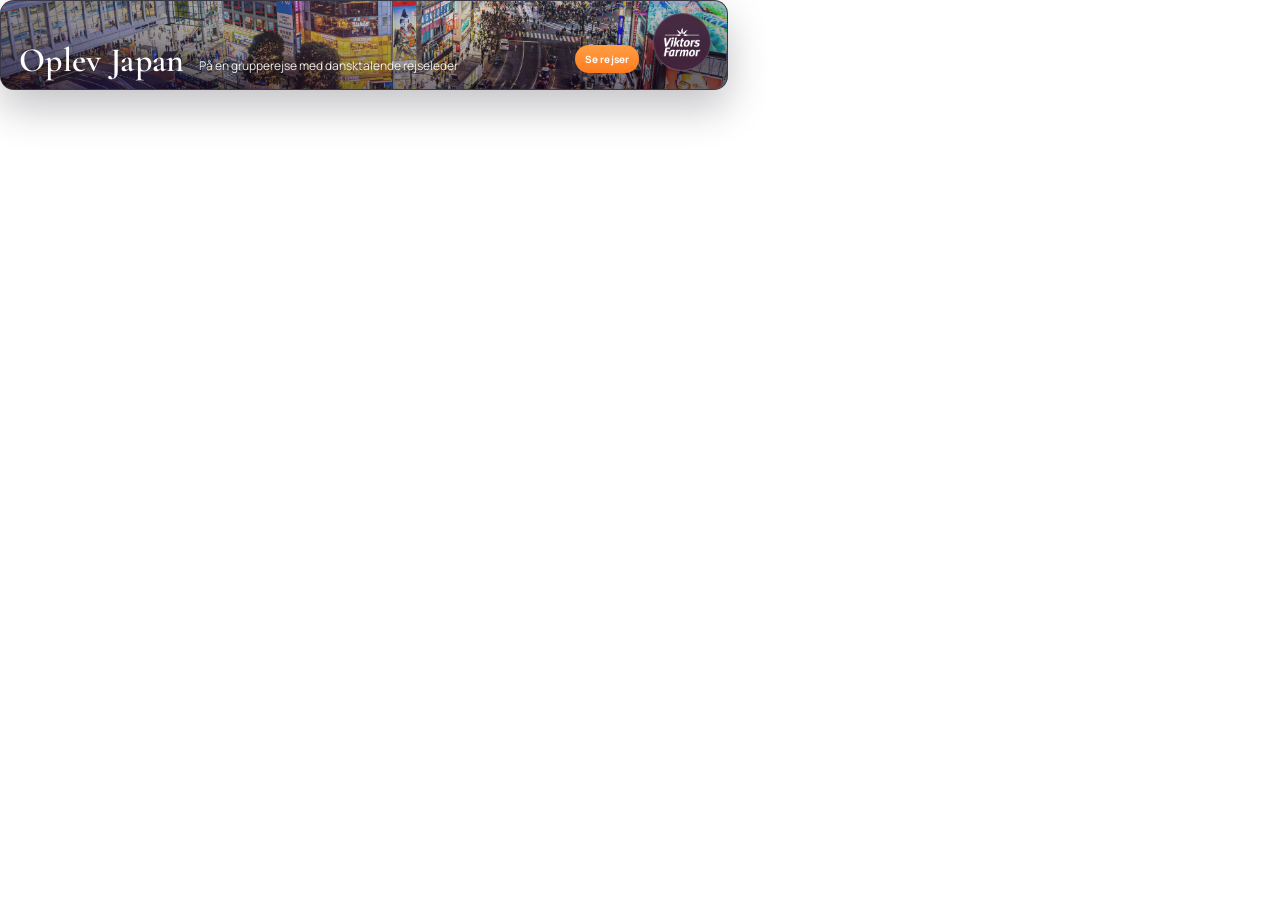
==== 728x90/index.html @ 48902189 "Add files via upload" ====
<!doctype html>
<html lang="da">
<head>
  <meta charset="utf-8">
  <meta name="viewport" content="width=device-width, initial-scale=1">
  <meta http-equiv="X-UA-Compatible" content="IE=edge">
  <title>Oplev Japan 728x90</title>
  <link rel="preconnect" href="https://fonts.googleapis.com">
  <link rel="preconnect" href="https://fonts.gstatic.com" crossorigin>
  <link href="https://fonts.googleapis.com/css2?family=Cormorant+Garamond:wght@500;600&family=Manrope:wght@400;500;700&display=swap" rel="stylesheet">
  <link rel="stylesheet" href="styles.css">
</head>
<body>
  <a class="banner" id="banner" href="javascript:void(0);" aria-label="Se rejser til Japan">
    <div class="media" aria-hidden="true">
      <video
        class="media__video"
        id="bgVideo"
        muted
        playsinline
        autoplay
        loop
        preload="auto"
        poster="../assets/img/shibuya-crossing.jpg">
        <source src="../assets/video/hero-japan.mp4" type="video/mp4">
      </video>
      <img class="media__image media__image--poster" src="../assets/img/shibuya-crossing.jpg" alt="">
      <div class="media__glow media__glow--pink"></div>
      <div class="media__glow media__glow--violet"></div>
      <div class="media__grain"></div>
      <div class="media__shade"></div>
    </div>

    <div class="logo-bubble" aria-hidden="true">
      <img class="logo-bubble__image logo-bubble__image--vf" src="../assets/img/vf-logo-white.png" alt="">
      <img class="logo-bubble__image logo-bubble__image--jubilee" src="../assets/img/jubiii-rejse-white.png" alt="">
    </div>

    <div class="content">
      <div class="copy">
        <h1>Oplev Japan</h1>
        <p class="subtitle">På en grupperejse med dansktalende rejseleder</p>
      </div>
      <span class="cta">Se rejser</span>
    </div>
  </a>

  <script src="script.js"></script>
</body>
</html>
---- 728x90/styles.css ----
:root {
  --banner-width: 728px;
  --banner-height: 90px;
  --ink: #ffffff;
  --ink-soft: rgba(255, 255, 255, 0.9);
  --border: rgba(255, 255, 255, 0.18);
  --shadow: 0 18px 40px rgba(10, 8, 20, 0.24);
  --radius: 14px;
  --cta-height: 28px;
}

* {
  box-sizing: border-box;
}

html,
body {
  margin: 0;
  min-height: 100%;
  background: #ffffff;
}

body {
  display: grid;
  place-items: start;
  font-family: "Manrope", Arial, sans-serif;
}

.banner {
  position: relative;
  display: block;
  width: var(--banner-width);
  height: var(--banner-height);
  overflow: hidden;
  cursor: pointer;
  color: var(--ink);
  text-decoration: none;
  border-radius: var(--radius);
  background: #100d1f;
  box-shadow: var(--shadow);
  border: 1px solid var(--border);
  isolation: isolate;
}

.media,
.media__video,
.media__image,
.media__glow,
.media__grain,
.media__shade,
.logo-bubble {
  position: absolute;
  inset: 0;
}

.media__video,
.media__image {
  width: 100%;
  height: 100%;
  object-fit: cover;
}

.media__video,
.media__image {
  z-index: 1;
  transform: scale(1.04);
  animation: cityPan 16s ease-in-out infinite alternate;
  transform-origin: center center;
}

.media__video {
  opacity: 0;
  transition: opacity 500ms ease;
}

.banner.is-video-ready .media__video {
  opacity: 1;
}

.media__image--poster {
  transition: opacity 500ms ease;
}

.banner.is-video-ready .media__image--poster {
  opacity: 0;
  pointer-events: none;
}

.media__glow {
  z-index: 2;
  border-radius: 50%;
  mix-blend-mode: screen;
  filter: blur(10px);
}

.media__glow--pink {
  top: -50px;
  left: 36%;
  width: 180px;
  height: 180px;
  background: radial-gradient(circle, rgba(255, 118, 192, 0.2) 0%, rgba(255, 118, 192, 0.08) 42%, transparent 72%);
  animation: pulseGlow 8s ease-in-out infinite;
}

.media__glow--violet {
  right: 4%;
  bottom: -88px;
  width: 210px;
  height: 210px;
  background: radial-gradient(circle, rgba(149, 79, 255, 0.26) 0%, rgba(149, 79, 255, 0.1) 44%, transparent 74%);
  animation: pulseGlow 10s ease-in-out infinite reverse;
}

.media__grain {
  z-index: 3;
  opacity: 0.22;
  background-image:
    radial-gradient(circle at 25% 30%, rgba(255, 255, 255, 0.4) 0 0.75px, transparent 1px),
    radial-gradient(circle at 72% 62%, rgba(10, 8, 20, 0.2) 0 0.75px, transparent 1px);
  background-size: 20px 20px, 24px 24px;
  mix-blend-mode: soft-light;
}

.media__shade {
  z-index: 4;
  background:
    linear-gradient(180deg, rgba(248, 238, 232, 0.1) 0%, rgba(244, 229, 221, 0.1) 25%, rgba(24, 14, 36, 0.46) 100%),
    linear-gradient(90deg, rgba(22, 14, 34, 0.58) 0%, rgba(22, 14, 34, 0.3) 40%, rgba(22, 14, 34, 0.16) 68%, rgba(22, 14, 34, 0.34) 100%);
}

.logo-bubble {
  z-index: 6;
  inset: auto;
  top: 12px;
  right: 16px;
  width: 58px;
  height: 58px;
  display: grid;
  place-items: center;
  border-radius: 50%;
  background: rgba(66, 32, 58, 0.92);
  border: 1px solid rgba(255, 255, 255, 0.16);
  box-shadow: 0 10px 24px rgba(20, 8, 18, 0.3);
  backdrop-filter: blur(8px);
  opacity: 0;
  transform: translateY(-10px) scale(0.92);
  overflow: hidden;
}

.logo-bubble__image {
  position: absolute;
  display: block;
  object-fit: contain;
  transition: opacity 540ms ease, transform 540ms ease;
}

.logo-bubble__image--vf {
  width: 38px;
  height: 38px;
  opacity: 1;
  transform: scale(1);
}

.logo-bubble__image--jubilee {
  width: 48px;
  height: 48px;
  opacity: 0;
  transform: scale(0.82);
}

.banner.is-logo-swapped .logo-bubble {
  animation: bubblePulse 760ms ease;
}

.banner.is-logo-swapped .logo-bubble__image--vf {
  opacity: 0;
  transform: scale(0.82);
}

.banner.is-logo-swapped .logo-bubble__image--jubilee {
  opacity: 1;
  transform: scale(1);
}

.content {
  position: relative;
  z-index: 7;
  display: flex;
  align-items: flex-end;
  justify-content: space-between;
  width: 100%;
  height: 100%;
  padding: 12px 88px 12px 18px;
  gap: 16px;
}

.copy {
  display: flex;
  align-items: flex-end;
  gap: 14px;
  min-width: 0;
}

.content h1,
.subtitle,
.cta {
  opacity: 0;
  transform: translateY(10px);
}

.banner.is-animated .logo-bubble,
.banner.is-animated .content h1,
.banner.is-animated .subtitle,
.banner.is-animated .cta {
  animation: fadeUp 700ms ease forwards;
}

.banner.is-animated .content h1 {
  animation-delay: 160ms;
}

.banner.is-animated .subtitle {
  animation-delay: 300ms;
}

.banner.is-animated .cta {
  animation-delay: 500ms;
}

.content h1 {
  margin: 0;
  flex: 0 0 auto;
  font-family: "Cormorant Garamond", Georgia, serif;
  font-size: 34px;
  line-height: 0.9;
  font-weight: 600;
  letter-spacing: 0.01em;
  text-shadow: 0 4px 18px rgba(0, 0, 0, 0.34);
  white-space: nowrap;
}

.subtitle {
  margin: 0 0 4px;
  max-width: 330px;
  font-size: 12px;
  line-height: 1.2;
  color: var(--ink-soft);
  text-shadow: 0 3px 12px rgba(0, 0, 0, 0.26);
}

.cta {
  flex: 0 0 auto;
  display: inline-flex;
  align-items: center;
  justify-content: center;
  height: var(--cta-height);
  margin-bottom: 4px;
  padding: 0 10px;
  border: 0;
  border-radius: 999px;
  background: linear-gradient(180deg, #ff9f43 0%, #ff7b20 100%);
  color: #ffffff;
  font-size: 10px;
  font-weight: 700;
  letter-spacing: 0.01em;
  box-shadow: none;
  transition: transform 220ms ease, background-color 220ms ease, color 220ms ease, border-color 220ms ease;
  white-space: nowrap;
  width: fit-content;
}

.banner:hover .cta,
.banner:focus-visible .cta {
  transform: translateY(-1px);
  background: linear-gradient(180deg, #ffab55 0%, #ff852d 100%);
  color: #ffffff;
}

.banner:focus-visible {
  outline: 2px solid rgba(255, 182, 114, 0.72);
  outline-offset: 2px;
}

@keyframes fadeUp {
  from {
    opacity: 0;
    transform: translateY(10px);
  }
  to {
    opacity: 1;
    transform: translateY(0);
  }
}

@keyframes cityPan {
  from {
    transform: scale(1.04) translate3d(-10px, -1px, 0);
  }
  to {
    transform: scale(1.08) translate3d(12px, 1px, 0);
  }
}

@keyframes pulseGlow {
  0%,
  100% {
    opacity: 0.52;
    transform: scale(0.94);
  }
  50% {
    opacity: 0.86;
    transform: scale(1.06);
  }
}

@keyframes bubblePulse {
  0% {
    transform: translateY(0) scale(1);
  }
  35% {
    transform: translateY(0) scale(1.08);
  }
  100% {
    transform: translateY(0) scale(1);
  }
}

@media (prefers-reduced-motion: reduce) {
  .media__video,
  .media__image,
  .media__glow,
  .banner.is-animated .logo-bubble,
  .banner.is-animated .content h1,
  .banner.is-animated .subtitle,
  .banner.is-animated .cta,
  .banner.is-logo-swapped .logo-bubble {
    animation: none;
  }

  .logo-bubble,
  .content h1,
  .subtitle,
  .cta {
    opacity: 1;
    transform: none;
  }

  .logo-bubble__image {
    transition: none;
  }
}
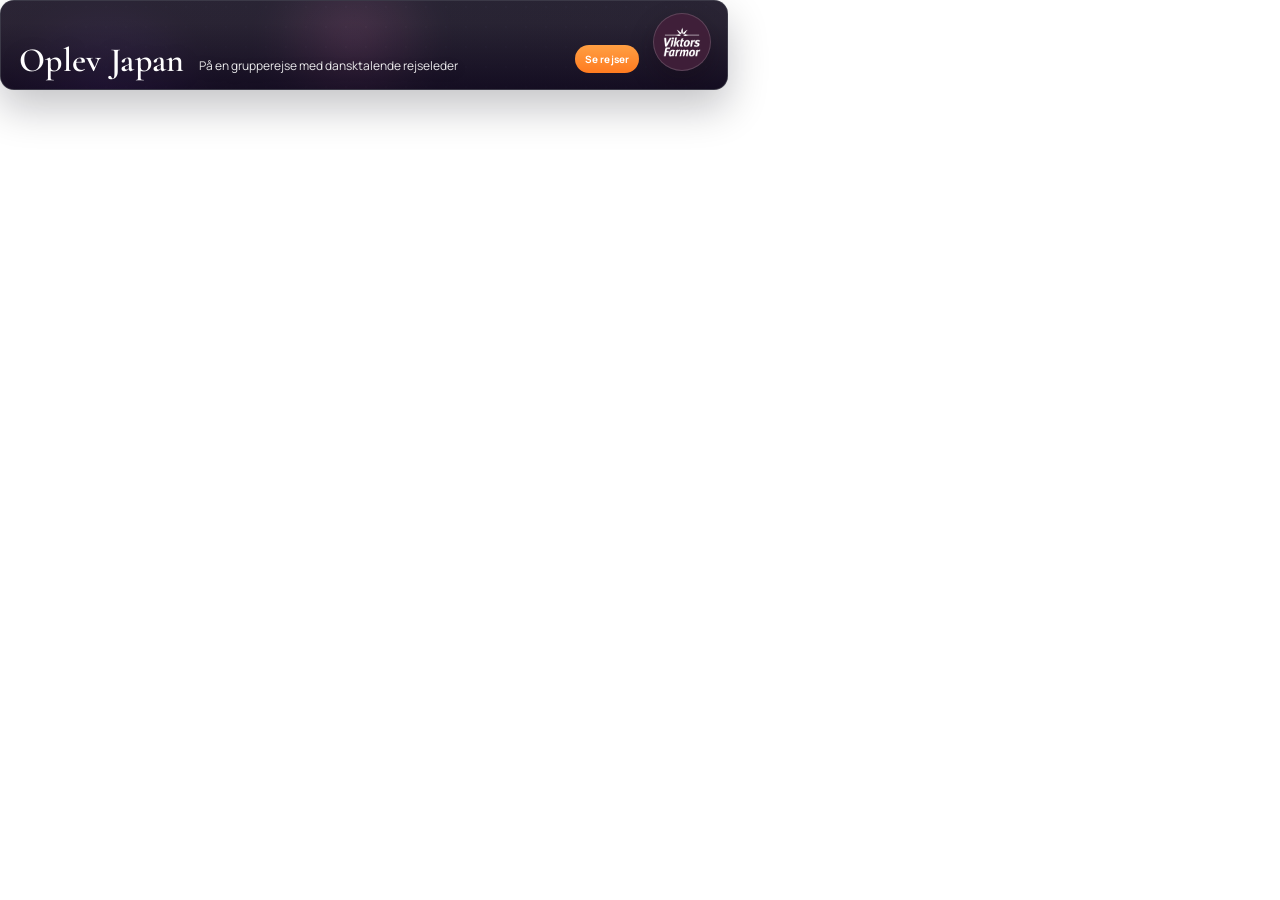
==== commit fb9d5211: "Add files via upload" ====
--- a/728x90/index.html
+++ b/728x90/index.html
@@ -20,11 +20,9 @@
         playsinline
         autoplay
         loop
-        preload="auto"
-        poster="../assets/img/shibuya-crossing.jpg">
+        preload="auto">
         <source src="../assets/video/hero-japan.mp4" type="video/mp4">
       </video>
-      <img class="media__image media__image--poster" src="../assets/img/shibuya-crossing.jpg" alt="">
       <div class="media__glow media__glow--pink"></div>
       <div class="media__glow media__glow--violet"></div>
       <div class="media__grain"></div>
--- a/728x90/styles.css
+++ b/728x90/styles.css
@@ -44,7 +44,6 @@
 
 .media,
 .media__video,
-.media__image,
 .media__glow,
 .media__grain,
 .media__shade,
@@ -53,37 +52,17 @@
   inset: 0;
 }
 
-.media__video,
-.media__image {
+.media__video {
   width: 100%;
   height: 100%;
   object-fit: cover;
 }
 
-.media__video,
-.media__image {
+.media__video {
   z-index: 1;
   transform: scale(1.04);
   animation: cityPan 16s ease-in-out infinite alternate;
   transform-origin: center center;
-}
-
-.media__video {
-  opacity: 0;
-  transition: opacity 500ms ease;
-}
-
-.banner.is-video-ready .media__video {
-  opacity: 1;
-}
-
-.media__image--poster {
-  transition: opacity 500ms ease;
-}
-
-.banner.is-video-ready .media__image--poster {
-  opacity: 0;
-  pointer-events: none;
 }
 
 .media__glow {
@@ -327,7 +306,6 @@
 
 @media (prefers-reduced-motion: reduce) {
   .media__video,
-  .media__image,
   .media__glow,
   .banner.is-animated .logo-bubble,
   .banner.is-animated .content h1,
